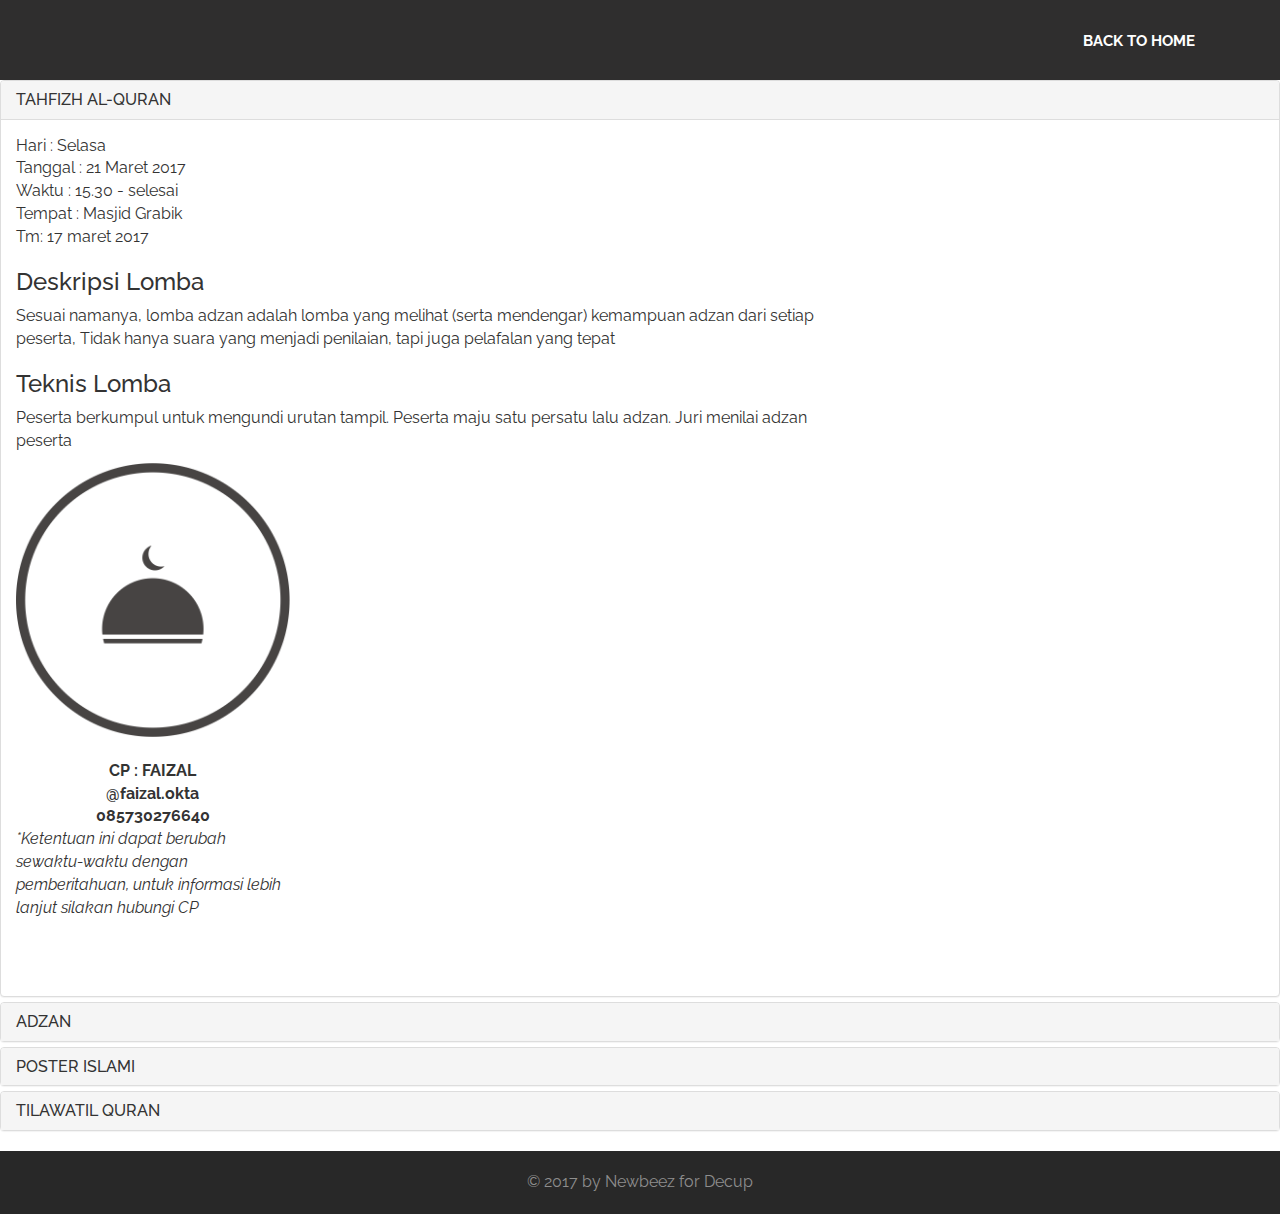
==== islamic.html @ 9ff7ba93 "islamic al qur'an" ====
<!DOCTYPE html>
<html lang="en">
<head>
      <meta charset="UTF-8">
    <meta name="viewport" content="width=device-width, initial-scale=1, maximum-scale=1, user-scalable=no">
      <title>Dekan Cup FK UNAIR 2017</title>
    <meta name="description" content="Kompetisi tahunan oleh Fakultas Kedokteran Universitas Airlangga 2017">
    <meta name="keywords" content="dekan cup fk unair, dekan cup, dekan cup fk unair 2017">
    <link rel="icon" href="images/gradasi.png">
      <link href="https://fonts.googleapis.com/css?family=Josefin+Sans|Open+Sans|Raleway" rel="stylesheet">
      <!-- <link href="//db.onlinewebfonts.com/c/4d4b5a03af9b529bbad7e905135ef732?family=EngraversGothic+BT" rel="stylesheet" type="text/css"/> -->

      <link rel="stylesheet" href="css/flexslider.css">
      <link rel="stylesheet" href="css/bootstrap.min.css">
      <link rel="stylesheet" href="css/font-awesome.min.css">
      <link rel="stylesheet" href="css/style.css">
      <link rel="stylesheet" href="css/timeline_new.css">
    <!-- =======================================================
        Theme Name: MyBiz
        Theme URL: https://bootstrapmade.com/mybiz-free-business-bootstrap-theme/
        Author: BootstrapMade.com
        Author URL: https://bootstrapmade.com
    ======================================================= -->
</head>
<body id="top" data-spy="scroll">
      <!--top header-->

      <header id="home">
            <!--main-nav-->

            <div id="main-nav">

                  <nav class="navbar">
                        <div class="container">

                              <div class="navbar-header">
<!--                                <a href="index.html" class="navbar-brand">MyBiz</a> -->
                                    <button type="button" class="navbar-toggle collapsed" data-toggle="collapse" data-target="#ftheme">
                                          <span class="sr-only">Toggle</span>
                                          <span class="icon-bar"></span>
                                          <span class="icon-bar"></span>
                                          <span class="icon-bar"></span>
                                    </button>
                              </div>

                              <div class="navbar-collapse collapse" id="ftheme">

                                    <ul class="nav navbar-nav navbar-right">
                                          <li><a href="index.html">BACK TO HOME</a></li>
                                    </ul>

                              </div>

                        </div>
                  </nav>
            </div>

      </header>
<div class="panel-group" id="accordion">
      <div class="panel panel-default">      
      <div class="panel-heading">
      <h4 class="panel-title">
        <a data-toggle="collapse" data-parent="#accordion" href="#tahfizh">TAHFIZH AL-QURAN</a>
      </h4>
      </div>
      <div id="tahfizh" class="panel-collapse collapse in">
      <div class="panel-body">
      	<div class="row">
      	<div class="col-md-8">
      	<p>
          	Hari : Selasa<br>
      		Tanggal : 21 Maret 2017<br>
      		Waktu : 15.30 - selesai<br>
      		Tempat : Masjid Grabik<br>
      		Tm: 17 maret 2017<br>
      	</p>
      	<h3>Deskripsi Lomba</h3>
      	<p>Sesuai namanya, lomba adzan adalah lomba yang melihat (serta mendengar) kemampuan adzan dari setiap peserta, Tidak hanya suara yang menjadi penilaian, tapi juga pelafalan yang tepat</p>
      	<h3> Teknis Lomba</h3>
      	<p>Peserta berkumpul untuk mengundi urutan tampil. Peserta maju satu persatu lalu adzan. Juri menilai adzan peserta</p>
      	<div class="col-md-4">
            	<div class="row" id="gambar">
            		<!-- gambar -->
      			<img src="images/logo-non-sport/islamic competition.png">
            	</div>
            	<div class="row" id="cp">
            		<!-- cp -->
            		<center>
            			<b id="cp-content">
      	          		<br>CP : FAIZAL <br>
      					@faizal.okta <br>
      					085730276640<br>
            			</b>
            		</center>

            	</div>
            	<div class="row">
            		<!-- ketentuan -->
            		<p><i>*Ketentuan ini dapat berubah sewaktu-waktu dengan pemberitahuan, untuk informasi lebih lanjut silakan hubungi CP</i></p>
            	</div>
            	<div class="row">
            		<center>
            		<!-- https://goo.gl/forms/4zzFeMAAUCevZSoc2 -->
            			<a id="register" href="#"><span data-target="#guideline" data-toggle="modal"> REGISTER NOW! </span></a>
            		</center>
            		<br>
            	</div>
            </div>
      	</div>
      	</div>
      </div>
      </div>
      </div>
      <div class="panel panel-default">
      <div class="panel-heading">
      <h4 class="panel-title">
        <a data-toggle="collapse" data-parent="#accordion" href="#collapse2">ADZAN</a>
      </h4>
      </div>
      <div id="collapse2" class="panel-collapse collapse">
      <div class="panel-body">
      	<div class="row">
      	<div class="col-md-8">
      	<p>
          	Hari : Selasa<br>
      		Tanggal : 21 Maret 2017<br>
      		Waktu : 15.30 - selesai<br>
      		Tempat : Masjid Grabik<br>
      		Tm: 17 maret 2017<br>
      	</p>
      	<h3>Deskripsi Lomba</h3>
      	<p>Sesuai namanya, lomba adzan adalah lomba yang melihat (serta mendengar) kemampuan adzan dari setiap peserta, Tidak hanya suara yang menjadi penilaian, tapi juga pelafalan yang tepat</p>
      	<h3> Teknis Lomba</h3>
      	<p>Peserta berkumpul untuk mengundi urutan tampil. Peserta maju satu persatu lalu adzan. Juri menilai adzan peserta</p>
      	<div class="col-md-4">
            	<div class="row" id="gambar">
            		<!-- gambar -->
      			<img src="images/logo-non-sport/islamic competition.png">
            	</div>
            	<div class="row" id="cp">
            		<!-- cp -->
            		<center>
            			<b id="cp-content">
      	          		<br>CP : FAIZAL <br>
      					@faizal.okta <br>
      					085730276640<br>
            			</b>
            		</center>

            	</div>
            	<div class="row">
            		<!-- ketentuan -->
            		<p><i>*Ketentuan ini dapat berubah sewaktu-waktu dengan pemberitahuan, untuk informasi lebih lanjut silakan hubungi CP</i></p>
            	</div>
            	<div class="row">
            		<center>
            		<!-- https://goo.gl/forms/4zzFeMAAUCevZSoc2 -->
            			<a id="register" href="#"><span data-target="#guideline" data-toggle="modal"> REGISTER NOW! </span></a>
            		</center>
            		<br>
            	</div>
            </div>
      	</div>
      	</div>
      </div>
      </div>
      </div>
      <div class="panel panel-default">
      <div class="panel-heading">
      <h4 class="panel-title">
        <a data-toggle="collapse" data-parent="#accordion" href="#collapse3">POSTER ISLAMI</a>
      </h4>
      </div>
      <div id="collapse3" class="panel-collapse collapse">
      <div class="panel-body">
      <div class="row">
      	<div class="col-md-8">
      	<p>
          	Hari : -<br>
      		Tanggal : Deadline pengumpulan poster 31 Maret 2017.<br>
      		Vote lewat medsos<br>
      		Poster ditempel 7 April 2017<br>
      		Waktu : Dari setelah Jumatan sampai pukul 18.00<br>
      		Tempat : Selasar anatomi<br>
      	</p>
      	<h3>Deskripsi Lomba</h3>
      	<p>Poster dari peserta yang daftar ditampilkan ke civitas akademika untuk membiarkan mereka yang memilih. Modelnya mau seperti tahun lalu make hijab. Dan cara penilaian dari masyarakat saja. Hal ini didasarkan karena akan menghabiskan banyak biaya untuk memanggil seseorang untuk menjadi juri</p>
      	<h3> Teknis Lomba</h3>
      	<p><ol><li>Isi poster dilarang mengandung hal-hal yang mengandung kebencian dan provokasi negatif</li>
      	<li>Tema bebas, Islam Rahmatlil ‘alamin</li></ol></p>
      	<div class="col-md-4">
            	<div class="row" id="gambar">
            		<!-- gambar -->
      			<img src="images/logo-non-sport/islamic competition.png">
            	</div>
            	<div class="row" id="cp">
            		<!-- cp -->
            		<center>
            			<b id="cp-content">
      	          		<br>CP : FAIZAL <br>
      					@faizal.okta <br>
      					085730276640<br>
            			</b>
            		</center>

            	</div>
            	<div class="row">
            		<!-- ketentuan -->
            		<p><i>*Ketentuan ini dapat berubah sewaktu-waktu dengan pemberitahuan, untuk informasi lebih lanjut silakan hubungi CP</i></p>
            	</div>
            	<div class="row">
            		<center>
            		<!-- https://goo.gl/forms/4zzFeMAAUCevZSoc2 -->
            			<a id="register" href="#"><span data-target="#guideline" data-toggle="modal"> REGISTER NOW! </span></a>
            		</center>
            		<br>
            	</div>
            </div>
      		</div>
      	</div>
      </div>
      </div>
      </div>
      <div class="panel panel-default">
      <div class="panel-heading">
      <h4 class="panel-title">
        <a data-toggle="collapse" data-parent="#accordion" href="#tilawatil">TILAWATIL QURAN</a>
      </h4>
      </div>
      <div id="tilawatil" class="panel-collapse collapse">
      <div class="panel-body">
      <div class="row">
      	<div class="col-md-8">
            	<p>
                	Hari : Senin<br>
            		Tanggal : 27 Maret 2017<br>
            		Waktu : 15.30 - selesai<br>
            		Tempat : Masjid Grabik<br>
            		Tm: 23 maret 2017<br>
            	</p>
            	<h3>Peserta</h3>
            	<p><ol><li>Peserta merupakan civitas akademika FK Universitas Airlangga dan RSUD Dr. Soetomo</li>
            	<li>Peserta harus muslim, juara tahun lalu dilarang ikut</li></ol></p>
            	<div class="col-md-4">
                  	<div class="row" id="gambar">
                  		<!-- gambar -->
            			<img src="images/logo-non-sport/islamic competition.png">
                  	</div>
                  	<div class="row" id="cp">
                  		<!-- cp -->
                  		<center>
                  			<b id="cp-content">
            	          		<br>CP : FAIZAL <br>
            					@faizal.okta <br>
            					085730276640<br>
                  			</b>
                  		</center>

                  	</div>
                  	<div class="row">
                  		<!-- ketentuan -->
                  		<p><i>*Ketentuan ini dapat berubah sewaktu-waktu dengan pemberitahuan, untuk informasi lebih lanjut silakan hubungi CP</i></p>
                  	</div>
                  	<div class="row">
                  		<center>
                  		<!-- https://goo.gl/forms/4zzFeMAAUCevZSoc2 -->
                  			<a id="register" href="#"><span data-target="#guideline" data-toggle="modal"> REGISTER NOW! </span></a>
                  		</center>
                  		<br>
                  	</div>
                        </div>
      		</div>
      	</div>
      </div>
      </div>
      </div>
</div>
<!--bottom footer-->
            <div id="bottom-footer" class="hidden-xs">
                  <div class="container">
                        <div class="row">
                              <center>&copy; 2017 by Newbeez for Decup</center>
                                                            <center>

                        </div>
                              </div>
                              <div class="col-md-4">
                                    <div class="footer-right">
                                          <div class="credits">
                                <!-- Designed by <a href="https://bootstrapmade.com/">BootstrapMade</a> -->
                            </div>
<!--                                      <div class="col-md-2">
                                                <a href="http://instagram.com/decupfkunair"> 
                                                      <img src="images/sosmed/instagram.png" alt="">
                                                </a>
                                          </div>
                                          <div class="col-md-2">
                                                <a href="http://youtube.com/decupfkunair">
                                                      <img src="images/sosmed/youtube.png" alt="">
                                                </a>
                                          </div> -->
                                    </div>
                              </div>
                        </div>
                  </div>
            </div>
<script src="js/jquery.min.js"></script>
    <script src="js/bootstrap.min.js"></script>

</body>
</html>
---- css/style.css ----
/*
    Theme Name: MyBiz
    Theme URL: https://bootstrapmade.com/mybiz-free-business-bootstrap-theme/
    Author: BootstrapMade.com
    Author URL: https://bootstrapmade.com
*/

/*General*/
/*@import url(//db.onlinewebfonts.com/c/4d4b5a03af9b529bbad7e905135ef732?family=EngraversGothic+BT);*/
@font-face {font-family: "EngraversGothic BT";
    /*src: url("//db.onlinewebfonts.com/t/4d4b5a03af9b529bbad7e905135ef732.eot");
    src: url("//db.onlinewebfonts.com/t/4d4b5a03af9b529bbad7e905135ef732.eot?#iefix") format("embedded-opentype"),
    url("//db.onlinewebfonts.com/t/4d4b5a03af9b529bbad7e905135ef732.woff2") format("woff2"),
    url("//db.onlinewebfonts.com/t/4d4b5a03af9b529bbad7e905135ef732.woff") format("woff"),
    url("//db.onlinewebfonts.com/t/4d4b5a03af9b529bbad7e905135ef732.ttf") format("truetype"),
    url("//db.onlinewebfonts.com/t/4d4b5a03af9b529bbad7e905135ef732.svg#EngraversGothic BT") format("svg");*/
    src: url("fonts/engravers-gothic-bt.ttf") format("truetype");
}
body {
	font-family: 'Raleway', sans-serif;
	font-size: 16px;
	font-size: normal;
	font-smooth: always;
	-webkit-font-smoothing: antialiased;
	-moz-font-smoothing: antialiased;
	overflow-x: hidden;
}

a {
	color:black;
	text-decoration: none;
	-moz-transition: all linear .3s;
	-webkit-transition: all linear .3s;
	-o-transition: all linear .3s;
	transition: all linear .3s;
}

a:hover {
	text-decoration: none;
	color:black;
}

img {
	max-width: 100%;
}

ul {
	list-style: none;
	padding: 0;
	margin: 0;
}

input[type="text"],
input[type="password"],
input[type="email"],
textarea {
	font-family: 'Raleway', sans-serif;
	font-size: 14px;
	font-weight: 500;
	color: #7e7e7e;
	border-width: 1px;
	border-style: solid;
	padding: 0 15px;
	-moz-box-sizing: border-box;
	-webkit-box-sizing: border-box;
	box-sizing: border-box;
	-moz-transition: border linear .3s;
	-webkit-transition: border linear .3s;
	-o-transition: border linear .3s;
	transition: border linear .3s;
}

textarea {
	padding: 15px;
}

input[type="text"]:focus,
input[type="password"]:focus,
input[type="email"]:focus,
textarea:focus {
	background: rgba(62, 212, 255, 0.5);
	border-color: #01b1d7 !important;
	outline: none;
	color: #333;
}

.btn {
	font-family: 'EngraversGothic BT';
	font-size: 14px;
	font-weight: 600;
	height: 40px;
	-moz-border-radius: 0;
	-webkit-border-radius: 0;
	border-radius: 0;
	-moz-transition: background .3s linear;
	-webkit-transition: background .3s linear;
	-o-transition: background .3s linear;
	transition: background .3s linear;
}

.btn:focus {
	-moz-box-shadow: none;
	-webkit-box-shadow: none;
	box-shadow: none;
	outline: none;
}

.cover {
	position: absolute;
    top: 0;
    left: 0;
    right: 0;
    bottom: 0;
    background-color: rgba(0, 0, 0, 0.8);
    z-index: 2;
}
.container-nav {
	position: relative;
	z-index: 3;
}
.container {
	position: relative;
	/*z-index: 3;*/
}


/*Header*/
/*Top nav left*/
.top-nav {
	;
	color: #333;
	line-height: 40px;
	border-bottom: 1px solid #01b1d7;
}

/*Top left Menu*/
.top-left {
	float: left;
}

.top-left ul >li {
	display: inline-block;
	margin-right: 15px;
}

.top-left a {
	font-size: 16px;
	color: #333;
}

.top-left a:hover {
	color: #01b1d7;
}

/*Top Right Menu*/
.top-right {
	float: right;
}

.top-right p:before {
	content: "\f041";
	font-family: 'FontAwesome';
	font-size: 16px;
	color: #01b1d7;
	margin-right: 10px;
}

.top-right p {
	font-family: 'Raleway', sans-serif;
	font-weight: 700;
	font-size: 14px;
}

.top-right p > span {
	margin-left: 5px;
	font-style: italic;
	font-weight: 400;
}

/*Nagivation*/
#main-nav {
	padding: 15px 0;
	background-color: #2F2E2E;
}

/*Affix*/
#main-nav.affix {
    position: fixed;
    top: 0;
    width: 100%;
    background-color: #2F2E2E;
    color: #2F2E2E;
    z-index:100;
	-moz-box-shadow: 0 1px 2px #ebebeb;
	-webkit-box-shadow: 0 1px 2px #ebebeb;
	box-shadow: 0 5px 5px rgba(0,0,0,.15);
    transition: all 0.3s;
}

.navbar {
	margin:0;
}

#main-nav .navbar-header a {
	background-color: #01b1d7;
	color: #fff;
}
/*Toggle Menu*/
#main-nav .navbar-toggle {
	background-color: #546634;
}

#main-nav .navbar-toggle span {
	background-color: #fff;
}

/*Main Menu*/
#main-nav .navbar-right {
	margin-top: 10px;
}
#main-nav .navbar-right li > a {
	font-family: 'Raleway', sans-serif;
	font-size: 15px;
	font-weight: 700;
	line-height: 30px;
	color: #fff;
	padding-top: 0;
	padding-bottom: 0;
	text-transform: uppercase;
}

#main-nav .navbar-right li > a:focus {
	color: #748E44;
    background: none;
    outline: none;
}

#main-nav .navbar-nav>li>a:hover,
#main-nav .navbar-nav>li.active>a {
	color: #C0C59F;
    background: none;
}

#main-nav .navbar-nav>li.active>a {
	color: #748E44;
    background: none;
}

/*Search Form*/
.search-form {
	padding: 10px;
	position: absolute;
	bottom: -76px;
	right: 15px;
	z-index: 3;
	background: #fff;
	visibility: hidden;
	opacity: 0;
	transition: opacity .5s linear;
	-moz-box-shadow: 0 1px 2px #ebebeb;
	-webkit-box-shadow: 0 1px 2px #ebebeb;
	box-shadow: 0 1px 2px #ebebeb;
}

.search-form.visible {
	visibility: visible;
	opacity: 1;
}

.search-form input {
	height: 40px;
	width: 275px;
	border-color: #e8e8e8;
}

/*Main Slider*/
#slider {
	margin: 0;
	padding: 0;
	position: relative;
}

.flexslider {
	border: 0;
}

#slider.flexslider .slides > li img {
	
}

/*Slider Caption*/
#slider .caption {
	position: absolute;
	top:50%;
}

#slider .caption p {
	font-family: 'EngraversGothic BT';
	font-weight: 900;
	font-size: 96px;
	margin-top: 50%;
}

#slider .caption .slider1-left {
}

#slider .caption .slider1-left img{
	margin-left: 45%;
}
#slider .caption .slider1-right p{
	margin-top: 20%;
	font-size: 56px;
}

#slider .caption h2 {
	font-family: 'EngraversGothic BT';
	font-weight: 700;
	font-size: 48px;
}

#slider .caption .slider2 {
	margin-left: 25%;
}

#slider .caption .slider3 {
	margin-left: 10%;
}

#slider .caption .slider4 {
	margin-left: 35%;
}

#slider .caption span {
	padding: 0 10px;
	color: #fff;
}



#slider .caption button {
	margin-left: 7%;
/*	font-family: 'EngraversGothic BT';*/
	font-family: 'Open Sans';
	/*font-weight: 700;*/
	font-size: 30px;
	height: 70px;
	background-color: transparent;
	color: #fff;
	border: 2px solid #fff;
}

#slider .caption button:hover {
	background-color: rgba(48,51,58,0.8);
    border: 2px solid #C0C59F;
    transition: 0.3s;
    color: #C0C59F;
}

#slider .caption img{
	width: 60%;
	height: 60%;
}

/*Media*/
@media screen and (min-width: 320px) and (max-width: 520px) {
	#slider .caption .slider1-left img{
		margin-left: 45%;
		width: 20%;
	}
	#slider .caption .slider1-right {
		display: none;
		/*opacity: 0;*/
	}
	#slider .caption {
		position: absolute;
		width: 400px;
		top: 55%;
	}

	#slider .caption h2 {
		font-size: 15px;
	}

	#slider .caption p {
		font-size: 10px;
		margin: 0;
		padding: 0;
		color: #01b1d7;
	}

	#slider .caption .slider1-btn {
	    height: 40px;
		font-size: 16px;
		margin-left: 40%;

	}
	#slider .caption .slider1-left {
		display: none;
		margin-top: 30%;
	}
	#slider .caption .slider1-left img{
		margin-left: 47%;
		width: 25%;
	}
	#slider .caption .slider1-right p{
		opacity: 0;
	}	
}

/*Media*/
@media screen and (min-width: 521px) and (max-width: 980px) {
	#slider .caption .slider1-left img{
		margin-left: 45%;
		width: 20%;
	}
	#slider .caption .slider1-right {
		display: none;
		/*opacity: 0;*/
	}
	#slider .caption {
		position: absolute;
		width: 450px;
		top: 50%;
	}

	#slider .caption h2 {
		font-size: 24px;
	}

	#slider .caption p {
		font-size: 16px;
		margin-top: 15px;
		color: #01b1d7;
	}

	#slider .caption .slider1-btn {
	    height: 40px;
		font-size: 16px;
		margin-left: 40%;

	}


}

/*Control Nav*/
#slider .flex-control-nav {
	position: absolute;
	display: inline;
	z-index: 2;
}

#slider .flex-control-nav li {
	margin: 5px;
	display: inline-block;
}

#slider .flex-control-paging li a {
	background: #fff;
	width: 12px;
	height: 12px;
	border-radius: 50%;
	border: 1px solid #546634;
}

#slider .flex-control-paging li a:hover {
	background: #546634;
}

#slider .flex-control-paging li a.flex-active {
	background: #546634;
	width: 12px;
	height: 12px;
}

/*About*/
#about {
	padding: 50px;
	background-color: #30333A;
}


#about .about-heading {
	text-align: left;
}

#about .about-heading h2 {
	/*font-family: 'Josefin Sans', sans-serif;*/
	font-family: 'EngraversGothic BT';
    font-weight: bold;
	font-size: 45px;
	color : #C0C59F;
}

#about .about-heading p {
	margin-top: 20px;
	line-height: 25px;
	color: white;
	margin-bottom: 50px;
}

#about .where-are-we-heading {
	text-align: right;
}

#about .where-are-we-heading h2 {
	font-family: 'EngraversGothic BT';
	font-weight: 700;
	font-size: 45px;
	color : #C0C59F;
}

#about .where-are-we-heading p {
	margin-top: 20px;
	line-height: 25px;
	color: white;
	margin-bottom: 50px;
}

#about .about-left {
	position: relative;
    z-index: 2;
}

#about .about-right:before {
	content: "";
    border: 8px solid #e5eef0;
	width: 120%;
    height: 100%;
    position: absolute;
    right: 0;
    top: 0;
}

#about .about-right {
	position: relative;
	padding: 0 80px 150px 80px;
}

#about .about-right-heading h1 {
	font-family: 'Raleway', sans-serif;
	font-weight: 700;
	padding-top: 100px;
}

#about .about-right-boot:before {
	content: "\f080";
	font-family: 'FontAwesome';
	font-size: 45px;
	padding: 65px 30px 0 0;
	float: left;
	color: #01b1d7;
}

#about .about-right-wrapper {
    padding-left: 0 0 50px 78px;
    position: relative;
	left: 0;
	top: 75px;
}

#about .about-right-wrapper a {
	font-family: 'Raleway', sans-serif;
	font-weight: 700;
	color: #282828;
}

#about .about-right-wrapper a:hover {
	color: #01b1d7;
}

#about .about-right-wrapper p {
	line-height: 28px;
	margin-top: 20px;
	color: #8e8e8e;
}

#about .about-right-best:before {
	content: "\f201";
	font-family: 'FontAwesome';
	font-size: 45px;
	padding: 65px 30px 0 0;
	float: left;
	color: #01b1d7;
}

#about .about-right-support:before {
	content: "\f025";
	font-family: 'FontAwesome';
	font-size: 45px;
	padding: 65px 30px 0 0;
	float: left;
	color: #01b1d7;
}

/*Media*/
@media screen and (min-width: 320px) and (max-width: 520px) {
	#about {
		padding: 0;
	}
#about img {
	width: 40%;
	margin-left: 25%;
}
	#about .about-heading h2 {
		margin-top: 30px;
		font-size: 27px;
	}

	#about .about-heading p {
		margin-top: 20px;
		font-size: 12px;
		line-height: 20px;
	}

	#about .about-right:before {
		content: "";
	    border: 8px solid #e5eef0;
		width: 100%;
	    height: 100%;
	}

	#about .about-right {
		position: relative;
		padding: 30px;
		margin-top: 20px;
	}

	#about .about-right-heading h1 {
		padding-top: 20px;
		font-size: 25px;
		text-align: center;
	}

	#about .about-right-boot:before {
		font-size: 30px;
		padding: 20px 20px 0 0;
	}

	#about .about-right-wrapper {
	    position: relative;
		left: 0;
		top: 35px;
	}

	#about .about-right-wrapper a > h3 {
		font-size: 20px;
	}

	#about .about-right-wrapper p {
		margin-top: 20px;
		font-size: 13px;
	}

	#about .about-right-best {
		margin-top: 40px;
	}

	#about .about-right-best:before {
		font-size: 30px;
		padding: 20px 20px 0 0;
	}

	#about .about-right-support {
		margin-top: 40px;
	}

	#about .about-right-support:before {
		font-size: 30px;
		padding: 20px 20px 0 0;
	}
}

/*Media*/
@media screen and (min-width: 521px) and (max-width: 980px) {
	#about {
		margin-top: 50px;
		padding: 0;
	}

#about img {
	width: 40%;
	margin-left: 25%;
}
	#about .about-heading h2 {
		margin-top: 30px;
		font-size: 30px;
	}

	#about .about-heading p {
		margin-top: 20px;
		line-height: 20px;
	}

	#about .about-right:before {
		content: "";
	    border: 8px solid #e5eef0;
		width: 100%;
	    height: 100%;
	}

	#about .about-right {
		position: relative;
		padding: 30px;
		margin-top: 20px;
	}

	#about .about-right-heading h1 {
		padding-top: 20px;
		font-size: 25px;
		text-align: center;
	}

	#about .about-right-boot:before {
		font-size: 30px;
		padding: 20px 20px 0 0;
	}

	#about .about-right-wrapper {
	    position: relative;
		left: 0;
		top: 35px;
	}

	#about .about-right-wrapper a > h3 {
		font-size: 20px;
	}

	#about .about-right-wrapper p {
		margin-top: 20px;
		font-size: 13px;
	}

	#about .about-right-best {
		margin-top: 40px;
	}

	#about .about-right-best:before {
		font-size: 30px;
		padding: 20px 20px 0 0;
	}

	#about .about-right-support {
		margin-top: 40px;
	}

	#about .about-right-support:before {
		font-size: 30px;
		padding: 20px 20px 0 0;
	}

}

/*About bg*/
#about-bg {
	position: relative;
	background-image: url(../images/about/about2.jpg);
    background-position: center;
    background-repeat: no-repeat;
    background-size: cover;
    margin-top: 100px;
    text-transform: uppercase;
    padding: 100px 0;
    color: #fff;
}

.about-bg-heading {
	font-family: 'Josefin', sans-serif;
	font-weight: 900;
	text-align: center;
	line-height: 40px;
	z-index: -2;
}

.about-bg-heading h1 {
	font-size: 40px
}

.about-bg-heading p {
	font-family: 'Raleway', sans-serif;
	font-weight: 700;
	font-weight: 400;
	font-size: 16px;
}

.about-bg-wrapper {
	color: #fff;
	text-align: center;
	margin-top: 30px;
	z-index: -2;
}

#about-bg .about-bg-wrapper .count {
	font-family: 'Raleway', sans-serif;
	font-weight: 900;
	font-size: 45px;
	margin-right: 20px;
	text-align: center;
	float: left;
	color: #01b1d7;
}

#about-bg .about-bg-wrapper p {
	font-family: 'Raleway', sans-serif;
	font-weight: 400;
	font-size: 16px;
	margin-top: 30px;
	float: left;
}

/*Media*/
@media screen and (min-width: 320px) and (max-width: 520px) {
	.about-bg-heading h1 {
		font-size: 28px;
	}

	.about-bg-wrapper {
		margin-left: 25%;
	}

}

/*Media*/
@media screen and (min-width: 521px) and (max-width: 980px) {
	.about-bg-heading h1 {
		font-size: 30px;
	}

	.about-bg-wrapper {
		margin-left: 35%;
	}

}

/*Competition*/
#competition {
	padding: 50px;
	background-color: #e6e6fa;
}

#competition .competition-heading {
	text-align: left;
}

#competition .competition-heading h2 {
	font-family: 'EngraversGothic BT';
	font-weight: 700;
	font-size: 45px;
	color : #30333A;
}

#competition .competition-heading p {
	margin-top: 20px;
	line-height: 25px;
	color:#2F2E2E;
	margin-bottom: 50px;
}

/*Media*/
@media screen and (min-width: 320px) and (max-width: 520px) {
	#competition {
		padding: 0;
	}

	#competition .competition-heading h2 {
		margin-top: 30px;
		font-size: 27px;
	}

	#competition .competition-heading p {
		margin-top: 20px;
		font-size: 12px;
		line-height: 20px;
	}
}

/*Media*/
@media screen and (min-width: 521px) and (max-width: 980px) {
	#competition {
		padding: 0;
	}

	#competition .competition-heading h2 {
		margin-top: 30px;
		font-size: 30px;
	}

	#competition .competition-heading p {
		margin-top: 20px;
		line-height: 20px;
	}
}

/*Event*/
#event {
	padding: 80px;
	background-color: #40444F;
}

#event .event-heading {
	text-align: right;
}

#event .event-heading h2 {
	font-family: 'EngraversGothic BT';
	font-weight: 700;
	font-size: 45px;
	color : #C0C59F;
}

#event .event-heading p {
	margin-top: 20px;
	line-height: 25px;
	color:white;
	margin-bottom: 50px;
}

/*Media*/
@media screen and (min-width: 320px) and (max-width: 520px) {
	#event {
		padding: 0;
	}

	#event .event-heading h2 {
		margin-top: 30px;
		font-size: 27px;
	}

	#event .event-heading p {
		margin-top: 20px;
		font-size: 12px;
		line-height: 20px;
	}
}

/*Media*/
@media screen and (min-width: 521px) and (max-width: 980px) {
	#event {
		margin-top: 50px;
		padding: 0;
	}

	#event .event-heading h2 {
		margin-top: 30px;
		font-size: 30px;
	}

	#event .event-heading p {
		margin-top: 20px;
		line-height: 20px;
	}
}

/*contact-us*/
#contact-us {
	background-attachment: scroll;
    padding-bottom: 50px;
    padding-top: 50px;
    background-color: #30333A;
    color: white;
	font-family: 'Raleway', sans-serif;
}

#contact-us #mail {
	padding-left:40px;
	
}

#contact-us .contact-us-heading h2 {
	font-family: 'EngraversGothic BT';
/*	font-weight: 700;*/
	font-size: 45px;
	color:#C0C59F;
}

#contact-us .contact-us-heading p {
	margin-top: 20px;
	line-height: 25px;
	color: white;
	margin-bottom: 50px;
	font-family: 'Raleway', sans-serif;
	padding-left: 50px;
}

.contact-us-style-one {
	position: relative;
}

.contact-us-style-one .outer-box {
	position: relative;
	background: #30333A;
}

.contact-us-style-one .contact-us-column {
	position: relative;
	width: 50%;
	float: left;
	background: #C0C59F;	
}

.contact-us-style-one .contact-us-block {
	position: relative;
	margin-bottom: 40px;	
}

.contact-us-style-one .contact-us-column .content-outer {
	position: relative;
	float: right;
	max-width: 700px;
	padding: 80px 20px 40px 40px;	
}

.contact-us-style-one .contact-us-column .icon-box {
	font-size: 36px;
	margin-bottom: 15px;
	line-height: 1px;
	color: #01b1d7;	
}

.contact-us-style-one .contact-us-column h4 {
	font-size: 14px;
	margin-bottom: 10px;
	color: #1c1c1c;	
}

.contact-us-style-one .contact-us-column .text {
	font-size: 13px;
	color: #5a5a5a;
	max-width: 250px;	
}

.contact-us-style-one .content-column {
	position: relative;
	float: left;
	width: 50%;
	background: #30333A;
	text-align: right;
}

.contact-us-style-one .content-column .content-box {
	position: relative;
	float:left;
	padding: 170px 20px 100px 320px;
	max-width: 700px;	
}

.contact-us-style-one .content-column .sec-title h2 {
	color: #fff;
}

.contact-us-style-one .content-column .sec-title h2 > span {
	border-bottom: 2px solid #01b1d7;
	padding-bottom: 5px;
}

.contact-us-style-one .content-column .inner-box {
	position: relative;
}

.contact-us-style-one .content-column .text {
	position: relative;
	margin: 30px 0;
	color: #999999;
	line-height: 25px;
}

.inner-box button {
	background-color: #01b1d7;
	width: 120px;
	height: 35px;
	color: #fff;
}

.inner-box button:hover {
	background-color: #fff;
	color: #01b1d7;
}

/*contact-us Footer*/
#contact-us .contact-us-footer {
	background: #222222;
	padding: 30px 0;
}

#contact-us .contact-us-footer-left h3 {
	font-family: 'Raleway', sans-serif;
	font-weight: 600;
	font-size: 22px;
	color: #fff;
}

#contact-us .contact-us-footer-left h3 > span {
	color: #01b1d7;
}

#contact-us .contact-us-footer-left p {
	font-size: 16px;
	color: #9d9d9d;
}

#contact-us .contact-us-footer-right {
	float: right;
	line-height: 80px;
}

#contact-us .contact-us-footer-right button {
	background-color: #01b1d7;
	width: 180px;
	height: 50px;
	color: #fff;
}

#contact-us .contact-us-footer-right button:hover {
	background-color: #fff;
	color: #01b1d7;
}


/*Media*/
@media screen and (min-width: 320px) and (max-width: 520px) {

	#contact-us .contact-us-heading h2 {
		font-size: 27px;
	}

	#contact-us .contact-us-heading p {
		font-size: 13px;
	}

	.contact-us-style-one .content-column .content-box {
		padding: 200px 20px 100px 20px;	
	}
}

/*Media*/
@media screen and (min-width: 521px) and (max-width: 980px) {

	#contact-us .contact-us-heading h2 {
		font-size: 30px;
	}

	.contact-us-style-one .content-column .content-box {
		padding: 200px 20px 100px 20px;	
	}
}

/*Portfolio*/
#portfolio {
	padding-top: 50px;
	/*padding-bottom: 100px;*/
	background-color: #40444F;
}

#portfolio .event-heading {
	text-align: right;
}

#portfolio .event-heading h2 {
	font-family: 'EngraversGothic BT';
	font-weight: 700;
	font-size: 45px;
	color : #C0C59F;
}

#portfolio .event-heading p {
	margin-top: 20px;
	line-height: 25px;
	color:white;
	margin-bottom: 50px;
}

/*Media*/
@media screen and (min-width: 320px) and (max-width: 520px) {
	#portfolio {
		padding: 0;
	}

	#portfolio .event-heading h2 {
		margin-top: 30px;
		font-size: 27px;
	}

	#portfolio .event-heading p {
		margin-top: 20px;
		font-size: 12px;
		line-height: 20px;
	}
}

#portfolio .caption h4 {
	font-family: 'Raleway', sans-serif;
	font-weight: 900;
	text-align: center;
	color: #30333A;
	position: absolute;
	font-size: 24px;
	text-transform: capitalize;
	top: 40%;
	left: 30%;
	right: 30%;

}

/*Contact*/
#contact {
	margin-top: 100px;
}

#contact .contact-heading {
	text-align: center;
}

#contact .contact-heading h2 {
	font-family: 'Josefin Sans', sans-serif;
	font-weight: 700;
	font-size: 45px;
	text-transform: uppercase;
}

#contact .contact-heading p {
	margin-top: 20px;
	line-height: 25px;
	color: #8e8e8e;
	margin-bottom: 50px;
}

.validation {
    color: red;
    display:none;
    margin: 0 0 20px;
    font-weight:400;
    font-size:13px;
}

#sendmessage {
    color: green;
    border:1px solid green;
    display:none;
    text-align:center;
    padding:15px;
    font-weight:600;
    margin-bottom:15px;
}

#errormessage {
    color: red;
    display:none;
    border:1px solid red;
    text-align:center;
    padding:15px;
    font-weight:600;
    margin-bottom:15px;
}

#sendmessage.show, #errormessage.show, .show {
	display:block;
}

/*Get In Touch*/
#get-touch {
	margin-top: 100px;
}

#get-touch .get-touch-heading {
	text-align: center;
}

#get-touch .get-touch-heading h2 {
	font-family: 'Josefin Sans', sans-serif;
	font-weight: 700;
	font-size: 36px;
	text-transform: uppercase;
}

#get-touch .get-touch-heading p {
	margin-top: 20px;
	line-height: 25px;
	color: #8e8e8e;
	margin-bottom: 50px;
}

#get-touch .content {
	margin-top: 50px;
}

#get-touch .content .form input {
	height: 50px;
	width: 100%;
	border-color: #ebebeb;
}

#get-touch .content .form textarea {
	width: 100%;
	height: 180px;
	border-color: #ebebeb;
	margin-top: 20px;
}

#get-touch .content .form .submit {
	text-align: center;
}

#get-touch .content .form .submit .btn {
	margin-top: 25px;
	background-color: transparent;
	color: #7e7e7e;
	border-color: #01b1d7;
}

#get-touch .content .form .submit .btn:hover {
	background-color: #01b1d7;
	color: #fff;
}


/*Map*/
#google-map{
    position:relative;
    margin-top:10px;
    height: 400px;
    -moz-box-shadow: 0 1px 2px #ebebeb;
	-webkit-box-shadow: 0 1px 2px #ebebeb;
	box-shadow: 0 5px 5px rgba(0,0,0,.15);
}

/*Client*/
#client {
	margin-top: 100px;
	text-align: center;
}

#client .col-md-2 {
	height: 100px;
}

#client span {
	height: 100%;
	display: inline-block;
	vertical-align: middle;
}

#client img {
	max-height: 100px;
	vertical-align: middle;
}

/*Media*/
@media screen and (min-width: 320px) and (max-width: 520px) {
	#contact {
		margin-top: 50px;
	}

	#contact .contact-heading h2 {
		font-size: 27px;
	}

	#contact .contact-heading p {
		font-size: 13px;
	}
}

/*Media*/
@media screen and (min-width: 521px) and (max-width: 980px) {
	#contact {
		margin-top: 50px;
	}

	#contact .contact-heading h2 {
		font-size: 30px;
	}

}

/*Footer*/
#footer {
	margin-top: 100px;
	background-color: #181818;
	padding: 50px 0;
}

#footer .footer-heading {
	font-family: 'Raleway', sans-serif;
	font-weight: 700;
	padding: 0 20px;
	color: #fff;
}

#footer .footer-heading h3 {
	font-size: 20px;
	text-transform: capitalize;
}

#footer .footer-heading span {
	border-bottom: 2px solid #01b1d7;
	padding-bottom: 8px;
}

#footer .footer-heading p {
	font-family: 'Open Sans', sans-serif;
	word-spacing: 3px;
	font-weight: 300;
	margin-top: 40px;
	color: #7e7e7e;
}

#footer .footer-heading ul {
	list-style: none;
	margin: 0;
	padding: 0;
	margin-top: 30px;
}

#footer .footer-heading li {
	border-bottom: 1px solid #8b8b8b;
	padding: 10px 0;
}

#footer .footer-heading ul > li > a:before {
	content: "\f10c";
	font-family: 'FontAwesome';
	padding-right: 10px;
}

#footer .footer-heading ul > li > a {
	font-family: 'Open Sans', sans-serif;
	font-weight: 300;
	font-size: 15px;
	padding-top: 9px;
	padding-bottom: 9px;
	color: #7e7e7e;
}

#footer .footer-heading ul > li > a:hover {
	color: #01b1d7;
}

#footer .insta img {
	float: left;
	width: 100px;
	height: 100px;
}

.credits a {
    color: #fff;
}

/*Bottom Footer*/
#bottom-footer {
	background-color: #282828;
	padding: 20px 0;
	color: #8e8e8e;
	
}

#bottom-footer .footer-right ul > li > a {
	color: #8e8e8e;
}

#bottom-footer .footer-right ul > li > a:hover {
	color: #01b1d7;
}

#modalCompet {
	top: 75px;
	z-index: 1000;
}
#modalCompet .modal-body{
	/*height: 600px;*/
	overflow: auto;
}
#modalCompet #judul {
	font-family: 'EngraversGothic BT';
	text-transform: uppercase;
	font-size: 32pt;
	font-weight: 700;

}
#modalOpening {
	top: 75px;
}
#modalOpening .modal-body{
	/*height: 600px;*/
	overflow: auto;
}
#modalOpening .modal-title {
	font-family: 'EngraversGothic BT';
	text-transform: uppercase;
	font-size: 32pt;
	font-weight: 700;

}

/*************************
********Twitter CSS*******
**************************/

.parallax {
  background-size: cover;
  background-repeat: no-repeat;
  background-position: center;
  background-attachment: fixed;
}

#twitter {
  background-image: url(../images/portfolio/medspin3.jpg);
}

#twitter > div {
  text-align: center;
  position: relative;
}

#twitter-carousel {
  position: relative;
  z-index: 15
}

.twitter-icon {
  position: relative;
  z-index: 15;
  color: #30333A;
  margin-top: 13%;
  font-weight: 700;
}

.twitter-icon .fa-twitter {
  font-size: 24px;
  height: 64px;
  width: 64px;
  line-height: 65px;
  border-radius: 50%; 
  position: relative;
}

.twitter-icon .fa-twitter:after {
  position: absolute;
  content: "";
  border-width: 8px;
  border-style: solid;
  left: 24px;
  bottom: -14px;
}

#twitter-carousel .item {
  padding: 0 55px;
  color: #2F2E2E;
}

#twitter-carousel .item a {
  color: #fff;
}

.twitter-icon h4 {
  text-transform: uppercase;
  margin-top: 25px;
  margin-bottom: 25px;
  color: #fff;
}

.twitter-left-control, 
.twitter-right-control {
  position: absolute;
  top: 50%;
  color: #fff;
  border: 1px solid #fafafa;
  height:34px;
  width: 34px;
  line-height: 31px;
  margin-top: -17px;
  font-size: 18px;
  border-radius: 50%;
  z-index: 15
}

.twitter-left-control {
  left: 80px;
} 

.twitter-right-control {
  right: 80px
}

.twitter-left-control:hover, .twitter-right-control:hover {
  color: #fff;
}

iframe {
	z-index: 10;
	-moz-box-shadow: 0 1px 2px #ebebeb;
	-webkit-box-shadow: 0 1px 2px #ebebeb;
	box-shadow: 0 5px 5px rgba(0,0,0,.15);
}

#register  {
	margin-left: 43%;
/*	font-family: 'EngraversGothic BT';*/
	font-family: 'Open Sans';
	/*font-weight: 700;*/
	font-size: 20px;
	height: 70px;
	background-color: transparent;
	color: #fff;
	border: 2px;



}

#register:hover {
	background-color: rgba(48,51,58,0.8);
    border: 2px solid white;
    transition: 0.3s;
    color: white;
}

#line-id {
	margin-left: 10%;
}
#idnya {
	margin-left: 3px;
}

@media screen and (min-width: 320px) and (max-width: 520px) {
	#register{
		margin-left: 35%;
		font-size: 10pt;
	}
}

@media screen and (min-width: 521px) and (max-width: 980px) {
	#register{
		margin-left: 25%;
		margin-left: 35%;
		font-size: 10pt;
	}
	}
---- css/timeline_new.css ----
/* Timeline */
.timeline,
.timeline-horizontal {
  list-style: none;
  padding: 20px;
  position: relative;
}
.timeline:before {
  top: 40px;
  bottom: 0;
  position: absolute;
  content: " ";
  width: 3px;
  background-color: #eeeeee;
  left: 50%;
  margin-left: -1.5px;
}
.timeline .timeline-item {
  margin-bottom: 20px;
  position: relative;
}
.timeline .timeline-item:before,
.timeline .timeline-item:after {
  content: "";
  display: table;
}
.timeline .timeline-item:after {
  clear: both;
}
.timeline .timeline-item .timeline-badge {
  color: #fff;
  width: 54px;
  height: 54px;
  line-height: 52px;
  font-size: 22px;
  text-align: center;
  position: absolute;
  top: 18px;
  left: 50%;
  margin-left: -25px;
  background-color: #7c7c7c;
  border: 3px solid #ffffff;
  z-index: 30;
  border-top-right-radius: 50%;
  border-top-left-radius: 50%;
  border-bottom-right-radius: 50%;
  border-bottom-left-radius: 50%;
}
.timeline .timeline-item .timeline-badge i,
.timeline .timeline-item .timeline-badge .fa,
.timeline .timeline-item .timeline-badge .glyphicon {
  top: 2px;
  left: 0px;
}
.timeline .timeline-item .timeline-badge.primary {
  background-color: #1f9eba;
}
.timeline .timeline-item .timeline-badge.info {
  background-color: #5bc0de;
}
.timeline .timeline-item .timeline-badge.success {
  background-color: #59ba1f;
}
.timeline .timeline-item .timeline-badge.warning {
  background-color: #d1bd10;
}
.timeline .timeline-item .timeline-badge.danger {
  background-color: #ba1f1f;
}
.timeline .timeline-item .timeline-panel {
  position: relative;
  width: 46%;
  float: left;
  right: 16px;
  border: 1px solid #c0c0c0;
  background: #ffffff;
  border-radius: 2px;
  padding: 20px;
  -webkit-box-shadow: 0 1px 6px rgba(0, 0, 0, 0.175);
  box-shadow: 0 1px 6px rgba(0, 0, 0, 0.175);
}
.timeline .timeline-item .timeline-panel:before {
  position: absolute;
  top: 26px;
  right: -16px;
  display: inline-block;
  border-top: 16px solid transparent;
  border-left: 16px solid #c0c0c0;
  border-right: 0 solid #c0c0c0;
  border-bottom: 16px solid transparent;
  content: " ";
}
.timeline .timeline-item .timeline-panel .timeline-title {
  margin-top: 0;
  color: inherit;
}
.timeline .timeline-item .timeline-panel .timeline-body > p,
.timeline .timeline-item .timeline-panel .timeline-body > ul {
  margin-bottom: 0;
}
.timeline .timeline-item .timeline-panel .timeline-body > p + p {
  margin-top: 5px;
}
.timeline .timeline-item:last-child:nth-child(even) {
  float: right;
}
.timeline .timeline-item:nth-child(even) .timeline-panel {
  float: right;
  left: 16px;
}
.timeline .timeline-item:nth-child(even) .timeline-panel:before {
  border-left-width: 0;
  border-right-width: 14px;
  left: -14px;
  right: auto;
}
.timeline-horizontal {
  list-style: none;
  position: relative;
  padding: 20px 0px 20px 0px;
  display: inline-block;
  margin-top: 50px;
}
.timeline-horizontal:before {
  height: 3px;
  top: auto;
  bottom: 26px;
  left: 56px;
  right: 0;
  width: 100%;
  margin-bottom: 20px;
}
.timeline-horizontal .timeline-item {
  display: table-cell;
  height: 280px;
  width: 20%;
  min-width: 320px;
  float: none !important;
  padding-left: 0px;
  padding-right: 20px;
  margin: 0 auto;
  vertical-align: bottom;
}
.timeline-horizontal .timeline-item .timeline-panel {
  top: auto;
  bottom: 64px;
  display: inline-block;
  float: none !important;
  left: 0 !important;
  right: 0 !important;
  width: 100%;
  margin-bottom: 20px;
}
.timeline-horizontal .timeline-item .timeline-panel:before {
  top: auto;
  bottom: -16px;
  left: 28px !important;
  right: auto;
  border-right: 16px solid transparent !important;
  border-top: 16px solid #c0c0c0 !important;
  border-bottom: 0 solid #c0c0c0 !important;
  border-left: 16px solid transparent !important;
}
.timeline-horizontal .timeline-item:before,
.timeline-horizontal .timeline-item:after {
  display: none;
}
.timeline-horizontal .timeline-item .timeline-badge {
  top: auto;
  bottom: 0px;
  left: 43px;
}
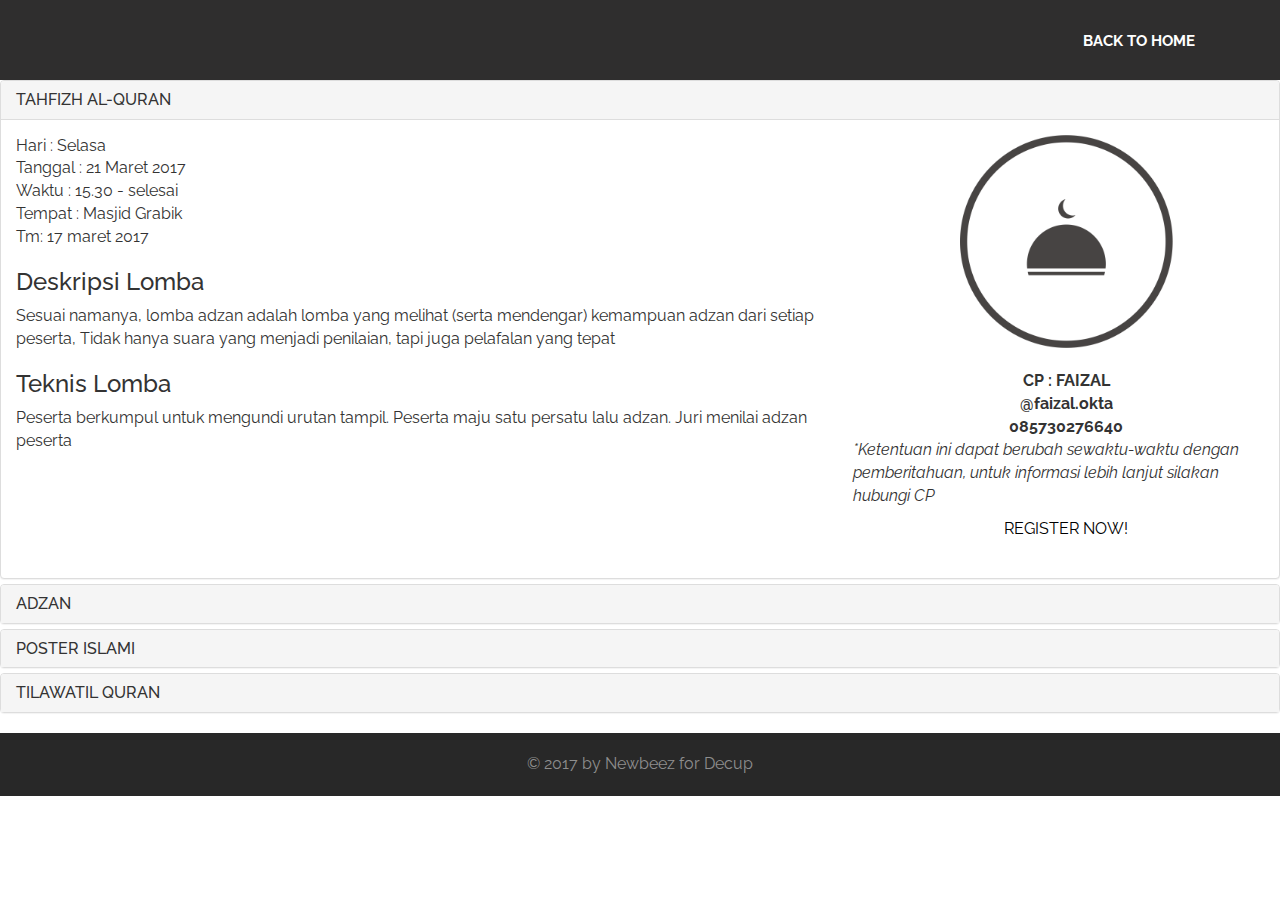
==== commit 31b9b4ba: "huahuahauhaua" ====
--- a/islamic.html
+++ b/islamic.html
@@ -15,6 +15,13 @@
       <link rel="stylesheet" href="css/font-awesome.min.css">
       <link rel="stylesheet" href="css/style.css">
       <link rel="stylesheet" href="css/timeline_new.css">
+      <style>
+                                    #register-modal:hover { 
+                                          padding: 10px;
+                                          font-weight: bold;
+                                          border: solid;
+                                    }
+                              </style>
     <!-- =======================================================
         Theme Name: MyBiz
         Theme URL: https://bootstrapmade.com/mybiz-free-business-bootstrap-theme/
@@ -78,35 +85,35 @@
       	<p>Sesuai namanya, lomba adzan adalah lomba yang melihat (serta mendengar) kemampuan adzan dari setiap peserta, Tidak hanya suara yang menjadi penilaian, tapi juga pelafalan yang tepat</p>
       	<h3> Teknis Lomba</h3>
       	<p>Peserta berkumpul untuk mengundi urutan tampil. Peserta maju satu persatu lalu adzan. Juri menilai adzan peserta</p>
-      	<div class="col-md-4">
-            	<div class="row" id="gambar">
-            		<!-- gambar -->
-      			<img src="images/logo-non-sport/islamic competition.png">
-            	</div>
-            	<div class="row" id="cp">
-            		<!-- cp -->
-            		<center>
-            			<b id="cp-content">
-      	          		<br>CP : FAIZAL <br>
-      					@faizal.okta <br>
-      					085730276640<br>
-            			</b>
-            		</center>
-
-            	</div>
-            	<div class="row">
-            		<!-- ketentuan -->
-            		<p><i>*Ketentuan ini dapat berubah sewaktu-waktu dengan pemberitahuan, untuk informasi lebih lanjut silakan hubungi CP</i></p>
-            	</div>
-            	<div class="row">
-            		<center>
-            		<!-- https://goo.gl/forms/4zzFeMAAUCevZSoc2 -->
-            			<a id="register" href="#"><span data-target="#guideline" data-toggle="modal"> REGISTER NOW! </span></a>
-            		</center>
-            		<br>
-            	</div>
-            </div>
-      	</div>
+      	</div>
+            <div class="col-md-4">
+                  <div class="row" id="gambar">
+                        <!-- gambar -->
+                        <center><img src="images/logo-non-sport/islamic competition.png" width="50%"></center>
+                  </div>
+                  <div class="row" id="cp">
+                        <!-- cp -->
+                        <center>
+                              <b id="cp-content">
+                              <br>CP : FAIZAL <br>
+                                    @faizal.okta <br>
+                                    085730276640<br>
+                              </b>
+                        </center>
+
+                  </div>
+                  <div class="row">
+                        <!-- ketentuan -->
+                        <p><i>*Ketentuan ini dapat berubah sewaktu-waktu dengan pemberitahuan, untuk informasi lebih lanjut silakan hubungi CP</i></p>
+                  </div>
+                  <div class="row">
+                        <center>
+                        <!-- https://goo.gl/forms/4zzFeMAAUCevZSoc2 -->
+                              <a id="register-modal" href="#"><span data-target="#guideline" data-toggle="modal"> REGISTER NOW! </span></a>
+                        </center>
+                        <br>
+                  </div>
+            </div>
       	</div>
       </div>
       </div>
@@ -132,35 +139,35 @@
       	<p>Sesuai namanya, lomba adzan adalah lomba yang melihat (serta mendengar) kemampuan adzan dari setiap peserta, Tidak hanya suara yang menjadi penilaian, tapi juga pelafalan yang tepat</p>
       	<h3> Teknis Lomba</h3>
       	<p>Peserta berkumpul untuk mengundi urutan tampil. Peserta maju satu persatu lalu adzan. Juri menilai adzan peserta</p>
-      	<div class="col-md-4">
-            	<div class="row" id="gambar">
-            		<!-- gambar -->
-      			<img src="images/logo-non-sport/islamic competition.png">
-            	</div>
-            	<div class="row" id="cp">
-            		<!-- cp -->
-            		<center>
-            			<b id="cp-content">
-      	          		<br>CP : FAIZAL <br>
-      					@faizal.okta <br>
-      					085730276640<br>
-            			</b>
-            		</center>
-
-            	</div>
-            	<div class="row">
-            		<!-- ketentuan -->
-            		<p><i>*Ketentuan ini dapat berubah sewaktu-waktu dengan pemberitahuan, untuk informasi lebih lanjut silakan hubungi CP</i></p>
-            	</div>
-            	<div class="row">
-            		<center>
-            		<!-- https://goo.gl/forms/4zzFeMAAUCevZSoc2 -->
-            			<a id="register" href="#"><span data-target="#guideline" data-toggle="modal"> REGISTER NOW! </span></a>
-            		</center>
-            		<br>
-            	</div>
-            </div>
-      	</div>
+      	</div>
+                        <div class="col-md-4">
+                  <div class="row" id="gambar">
+                        <!-- gambar -->
+                        <center><img src="images/logo-non-sport/islamic competition.png" width="50%"></center>
+                  </div>
+                  <div class="row" id="cp">
+                        <!-- cp -->
+                        <center>
+                              <b id="cp-content">
+                              <br>CP : FAIZAL <br>
+                                    @faizal.okta <br>
+                                    085730276640<br>
+                              </b>
+                        </center>
+
+                  </div>
+                  <div class="row">
+                        <!-- ketentuan -->
+                        <p><i>*Ketentuan ini dapat berubah sewaktu-waktu dengan pemberitahuan, untuk informasi lebih lanjut silakan hubungi CP</i></p>
+                  </div>
+                  <div class="row">
+                        <center>
+                        <!-- https://goo.gl/forms/4zzFeMAAUCevZSoc2 -->
+                              <a id="register-modal" href="#"><span data-target="#guideline" data-toggle="modal"> REGISTER NOW! </span></a>
+                        </center>
+                        <br>
+                  </div>
+            </div>
       	</div>
       </div>
       </div>
@@ -188,35 +195,36 @@
       	<h3> Teknis Lomba</h3>
       	<p><ol><li>Isi poster dilarang mengandung hal-hal yang mengandung kebencian dan provokasi negatif</li>
       	<li>Tema bebas, Islam Rahmatlil ‘alamin</li></ol></p>
-      	<div class="col-md-4">
-            	<div class="row" id="gambar">
-            		<!-- gambar -->
-      			<img src="images/logo-non-sport/islamic competition.png">
-            	</div>
-            	<div class="row" id="cp">
-            		<!-- cp -->
-            		<center>
-            			<b id="cp-content">
-      	          		<br>CP : FAIZAL <br>
-      					@faizal.okta <br>
-      					085730276640<br>
-            			</b>
-            		</center>
-
-            	</div>
-            	<div class="row">
-            		<!-- ketentuan -->
-            		<p><i>*Ketentuan ini dapat berubah sewaktu-waktu dengan pemberitahuan, untuk informasi lebih lanjut silakan hubungi CP</i></p>
-            	</div>
-            	<div class="row">
-            		<center>
-            		<!-- https://goo.gl/forms/4zzFeMAAUCevZSoc2 -->
-            			<a id="register" href="#"><span data-target="#guideline" data-toggle="modal"> REGISTER NOW! </span></a>
-            		</center>
-            		<br>
-            	</div>
-            </div>
+
       		</div>
+                              <div class="col-md-4">
+                  <div class="row" id="gambar">
+                        <!-- gambar -->
+                        <center><img src="images/logo-non-sport/islamic competition.png" width="50%"></center>
+                  </div>
+                  <div class="row" id="cp">
+                        <!-- cp -->
+                        <center>
+                              <b id="cp-content">
+                              <br>CP : FAIZAL <br>
+                                    @faizal.okta <br>
+                                    085730276640<br>
+                              </b>
+                        </center>
+
+                  </div>
+                  <div class="row">
+                        <!-- ketentuan -->
+                        <p><i>*Ketentuan ini dapat berubah sewaktu-waktu dengan pemberitahuan, untuk informasi lebih lanjut silakan hubungi CP</i></p>
+                  </div>
+                  <div class="row">
+                        <center>
+                        <!-- https://goo.gl/forms/4zzFeMAAUCevZSoc2 -->
+                              <a id="register-modal" href="#"><span data-target="#guideline" data-toggle="modal"> REGISTER NOW! </span></a>
+                        </center>
+                        <br>
+                  </div>
+            </div>
       	</div>
       </div>
       </div>
@@ -241,35 +249,35 @@
             	<h3>Peserta</h3>
             	<p><ol><li>Peserta merupakan civitas akademika FK Universitas Airlangga dan RSUD Dr. Soetomo</li>
             	<li>Peserta harus muslim, juara tahun lalu dilarang ikut</li></ol></p>
-            	<div class="col-md-4">
-                  	<div class="row" id="gambar">
-                  		<!-- gambar -->
-            			<img src="images/logo-non-sport/islamic competition.png">
-                  	</div>
-                  	<div class="row" id="cp">
-                  		<!-- cp -->
-                  		<center>
-                  			<b id="cp-content">
-            	          		<br>CP : FAIZAL <br>
-            					@faizal.okta <br>
-            					085730276640<br>
-                  			</b>
-                  		</center>
-
-                  	</div>
-                  	<div class="row">
-                  		<!-- ketentuan -->
-                  		<p><i>*Ketentuan ini dapat berubah sewaktu-waktu dengan pemberitahuan, untuk informasi lebih lanjut silakan hubungi CP</i></p>
-                  	</div>
-                  	<div class="row">
-                  		<center>
-                  		<!-- https://goo.gl/forms/4zzFeMAAUCevZSoc2 -->
-                  			<a id="register" href="#"><span data-target="#guideline" data-toggle="modal"> REGISTER NOW! </span></a>
-                  		</center>
-                  		<br>
-                  	</div>
-                        </div>
       		</div>
+                                    <div class="col-md-4">
+                        <div class="row" id="gambar">
+                              <!-- gambar -->
+                              <center><img src="images/logo-non-sport/islamic competition.png" width="50%"></center>
+                        </div>
+                        <div class="row" id="cp">
+                              <!-- cp -->
+                              <center>
+                                    <b id="cp-content">
+                                    <br>CP : FAIZAL <br>
+                                          @faizal.okta <br>
+                                          085730276640<br>
+                                    </b>
+                              </center>
+
+                        </div>
+                        <div class="row">
+                              <!-- ketentuan -->
+                              <p><i>*Ketentuan ini dapat berubah sewaktu-waktu dengan pemberitahuan, untuk informasi lebih lanjut silakan hubungi CP</i></p>
+                        </div>
+                        <div class="row">
+                              <center>
+                              <!-- https://goo.gl/forms/4zzFeMAAUCevZSoc2 -->
+                                    <a id="register-modal" href="#"><span data-target="#guideline" data-toggle="modal"> REGISTER NOW! </span></a>
+                              </center>
+                              <br>
+                        </div>
+                        </div>
       	</div>
       </div>
       </div>
@@ -301,6 +309,75 @@
                                           </div> -->
                                     </div>
                               </div>
+                              <!-- modal guideline -->
+                          <div class="modal fade" id="guideline" role="dialog" data-backdrop='false'>
+                <div class="modal-dialog modal-lg">
+                  <div class="modal-content">
+                    <div class="modal-header">
+                      <button type="button" class="close" data-dismiss="modal">&times;</button>
+                      <h4 class="modal-title" id="judul">Register Guideline</h4>
+                    </div>
+                    <div class="modal-body">
+                        <div class="row">
+                              <div class="col-md-6">
+                                    <h3>OFFLINE</h3>
+                                                <ol><li>Peserta datang ke tempat pendafataran pada:
+                                                <ul><li>GASTENG (20 Februari – 6 Maret)     : Senin – Jumat (15.00-17.00), Sabtu (09.00-13.00)</li>
+                                                <li>GEMA (RS dr.Soetomo) (6 Februari – 6 Maret) : Senin – Kamis (13.00-15.00), Jumat (10.00-12.00)</li></ul></li>
+                                                <li>Mengisi formulir pendaftaran</li>
+                                                <li>Membayar uang pendaftaran</li>
+                                                <li>Menyerahkan fotokopi ktm dan menunjukkan ktm asli</li>
+                                                <li>Pendaftar akan diberikan bukti pendaftaran berupa kuitansi</li>
+                                                <li>Peserta diharapkan membawa KTM ASLI saat melaksanakan lomba</li></ol>
+                                                <div class="row">
+                                                <center>
+                                                <!-- https://goo.gl/forms/4zzFeMAAUCevZSoc2 -->
+                                                      <a id="register-modal" href="https://goo.gl/forms/4zzFeMAAUCevZSoc2">FORM PENDAFTARAN ONLINE</a>
+                                                </center>
+                                                <!-- <style>
+                                                      #register:hover { 
+                                                            padding: 10px;
+                                                            font-weight: bold;
+                                                      }
+                                                </style> -->
+                                                <br>
+                                          </div>
+                              </div>
+                              <div class="col-md-6">
+                                    <h3>ONLINE</h3>
+                                    <p><i>TRANSFER</i></p>
+                                    <ol>
+                                                <li>Mengisi form pendaftaran online</li>
+                                                <li>Peserta mentransfer biaya pendaftaran pada no rekening yang telah disediakan (MANDIRI: A/N PRIMADITA ESTHER 1420014025174)</li>
+                                                <li>Bukti pembayaran dan foto ktm dapat dikirim melalui LINE :
+                                                <ul><li>LOMBA sport              : AMILA (amilaana) PB 2015</li>
+                                                <li>LOMBA non sport       : ESTHER (primaditaesther) PD 2015</li></ul></li>
+                                                <li>Bukti pendaftaran akan dikirim melalui email perwakilan</li>
+                                                <li>Peserta diharapkan membawa KTM ASLI saat melaksanakan lomba</li></ol>
+                                          <p><i>CASH</i></p>
+                                          <ol>
+                                                <li>Mengisi form pendaftaran online</li>
+                                                <li>Mengirim persayaratan berupa foto KTM melalui LINE :
+                                                      <ul>
+                                                            <li>LOMBA sport               : AMILA (amilaana) PB 2015</li>
+                                                            <li>LOMBA non sport    : ESTHER (primaditaesther) PD 2015</li>
+                                                      </ul>
+                                                </li>
+                                                <li>Membayar uang pendaftaran di GASTENG pada :
+                                                <ul><li>Hari/pukul  : Senin – Jumat (15.00-17.00),Sabtu (09.00-13.00)​</li></ul></li>
+                                                <li>Peserta akan diberikan bukti pendaftaran berupa kuitansi</li>
+                                                <li>Peserta diharapkan membawa KTM ASLI saat melaksanakan lomba</li></ol>
+                              </div>
+                        </div>
+                      </div>
+                    </div>
+                    <div class="modal-footer">
+                      <button type="button" class="btn btn-default" data-dismiss="modal">Close</button>
+                    </div>
+                  </div>
+                </div>
+              </div>
+            <!-- terkhir guideline-->
                         </div>
                   </div>
             </div>
--- a/css/style.css
+++ b/css/style.css
@@ -1633,4 +1633,8 @@
 		margin-left: 35%;
 		font-size: 10pt;
 	}
+	}
+
+	#register-modal {
+			margin-top: 20px;
 	}